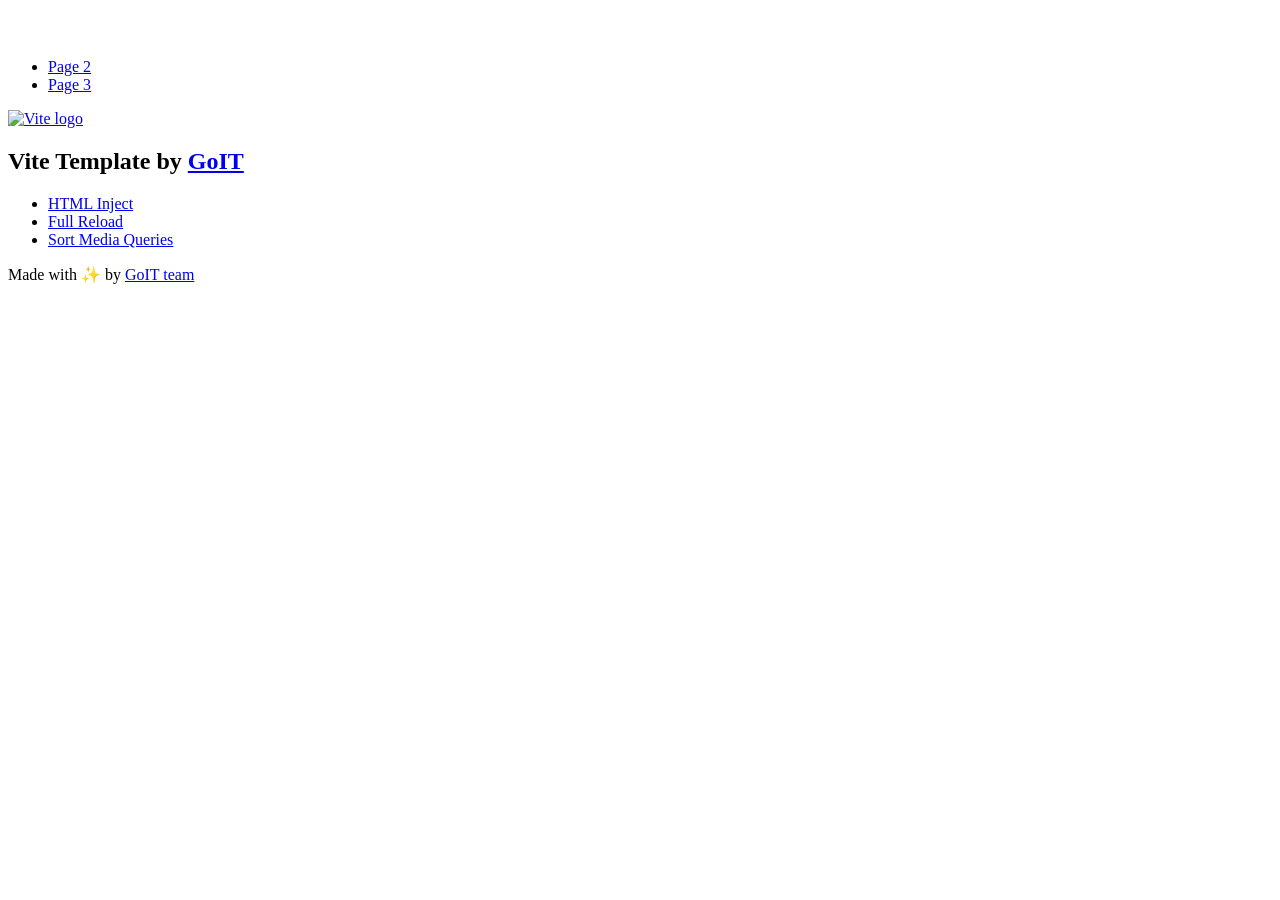
==== index.html @ c985cfd0 "Deploying to gh-pages from @ prus-iryna/goit-js-hw-12@3b0846cc11d39ec935f14bb4d1ee4b3432244cc7 🚀" ====
<!DOCTYPE html>
<html lang="en">
  <head>
    <meta charset="UTF-8" />
    <link rel="icon" type="image/svg+xml" href="/goit-js-hw-12/favicon.svg" />
    <meta name="viewport" content="width=device-width, initial-scale=1.0" />
    <title>Vanilla App Template</title>
    <script type="module" crossorigin src="/goit-js-hw-12/index.js"></script>
    <link rel="stylesheet" crossorigin href="/goit-js-hw-12/assets/styles-DvPDDfy5.css">
  </head>
  <body>
    <header class="header">
  <div class="container">
    <nav class="nav">
      <a class="nav-logo" href="./index.html" aria-label="Site logo">
        <svg class="nav-logo-icon" width="100" height="30">
          <use href="/goit-js-hw-12/assets/sprite-E8vg0sBb.svg#logo"></use>
        </svg>
      </a>
      <ul class="nav-list">
        <li class="nav-item">
          <a class="nav-link {=$highlight-act}" href="./page-2.html">Page 2</a>
        </li>
        <li class="nav-item">
          <a class="nav-link {=$highlight-curr}" href="./page-3.html">Page 3</a>
        </li>
      </ul>
    </nav>
  </div>
</header>


    <main>
      <!-- Loads the specified .html file -->
      <section class="vite-promo">
  <div class="container">
    <div class="vite-promo-thumb">
      <a
        class="vite-promo-link"
        href="https://vitejs.dev/"
        target="_blank"
        rel="noopener noreferrer"
        aria-label="Link to Vite official website"
        title="Vite.js  build tool"
      >
        <!-- Path to images as from index.html file -->
        <img
          class="pic"
          src="/goit-js-hw-12/assets/vite-logo-9o_aqrTe.png"
          alt="Vite logo"
          width="640"
          height="640"
        />
      </a>
    </div>
    <h1 class="main-title">
      <span class="main-title-gradient">Vite</span>
      Template by
      <a
        class="main-title-link"
        href="https://github.com/goitacademy/vanilla-app-template"
        target="_blank"
        rel="noopener noreferrer"
      >
        GoIT
      </a>
    </h1>
  </div>
</section>

      <article class="badges">
  <div class="container">
    <ul class="badges-list">
      <li class="badges-item">
        <a
          class="badges-link"
          href="https://www.npmjs.com/package/vite-plugin-html-inject"
          target="_blank"
          rel="noopener noreferrer"
        >
          HTML Inject
        </a>
      </li>
      <li class="badges-item">
        <a
          class="badges-link"
          href="https://www.npmjs.com/package/vite-plugin-full-reload"
          target="_blank"
          rel="noopener noreferrer"
        >
          Full Reload
        </a>
      </li>
      <li class="badges-item">
        <a
          class="badges-link"
          href="https://www.npmjs.com/package/postcss-sort-media-queries"
          target="_blank"
          rel="noopener noreferrer"
        >
          Sort Media Queries
        </a>
      </li>
    </ul>
  </div>
</article>

    </main>

    <footer class="footer">
  <div class="container">
    <p class="footer-desc">
      Made with ✨ by
      <a
        class="footer-link"
        href="https://goit.global/ua/"
        target="_blank"
        rel="noopener noreferrer"
      >
        GoIT team
      </a>
    </p>
  </div>
</footer>


  </body>
</html>
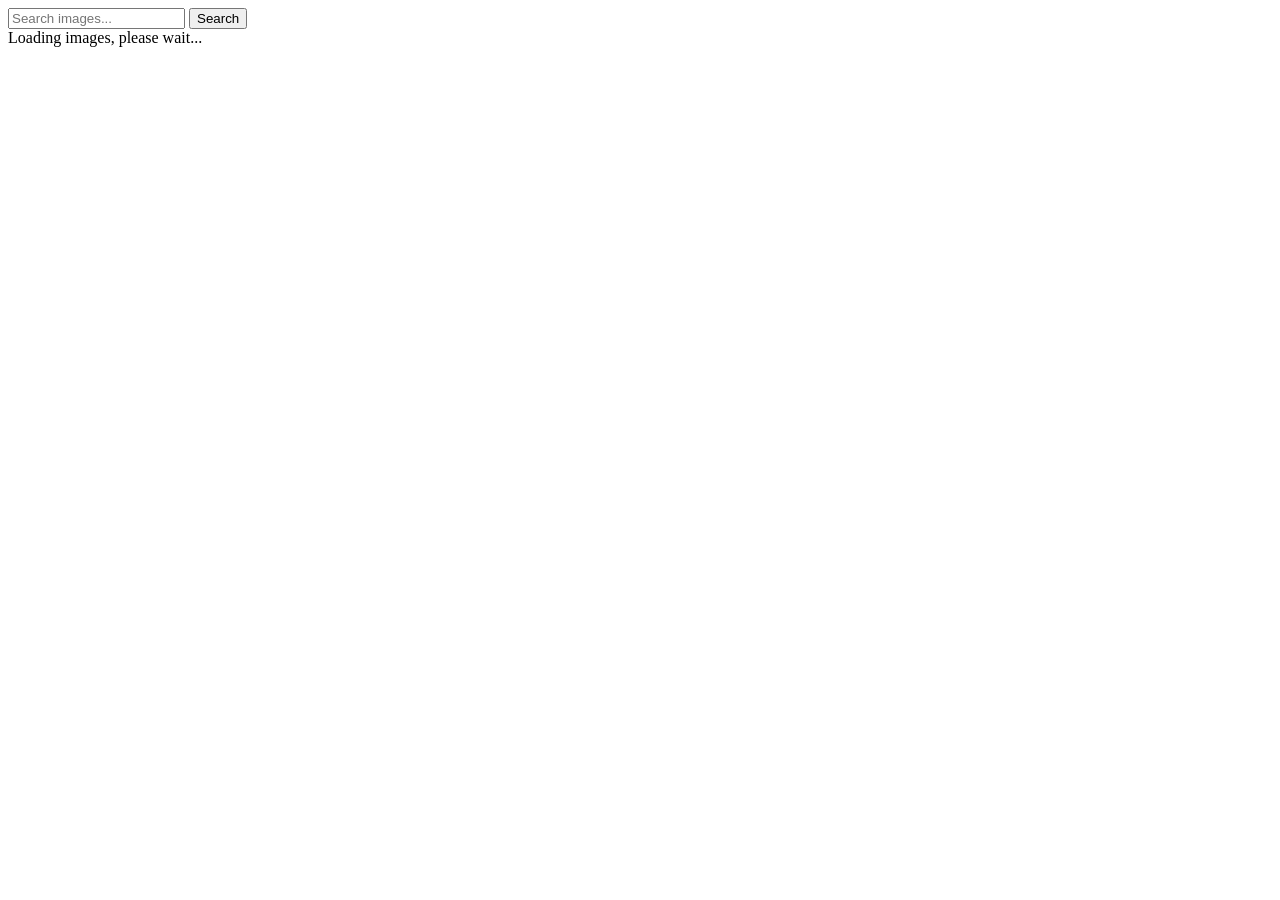
==== commit d4feba0e: "Deploying to gh-pages from @ prus-iryna/goit-js-hw-12@7c1f95341c472126c2fb110b95ff2b3215a124be 🚀" ====
--- a/index.html
+++ b/index.html
@@ -2,127 +2,30 @@
 <html lang="en">
   <head>
     <meta charset="UTF-8" />
-    <link rel="icon" type="image/svg+xml" href="/goit-js-hw-12/favicon.svg" />
+    <link rel="icon" type="image/svg+xml" href="/favicon.svg" />
     <meta name="viewport" content="width=device-width, initial-scale=1.0" />
     <title>Vanilla App Template</title>
     <script type="module" crossorigin src="/goit-js-hw-12/index.js"></script>
-    <link rel="stylesheet" crossorigin href="/goit-js-hw-12/assets/styles-DvPDDfy5.css">
+    <link rel="stylesheet" crossorigin href="/goit-js-hw-12/assets/index-DRElB2Dq.css">
   </head>
   <body>
-    <header class="header">
-  <div class="container">
-    <nav class="nav">
-      <a class="nav-logo" href="./index.html" aria-label="Site logo">
-        <svg class="nav-logo-icon" width="100" height="30">
-          <use href="/goit-js-hw-12/assets/sprite-E8vg0sBb.svg#logo"></use>
-        </svg>
-      </a>
-      <ul class="nav-list">
-        <li class="nav-item">
-          <a class="nav-link {=$highlight-act}" href="./page-2.html">Page 2</a>
-        </li>
-        <li class="nav-item">
-          <a class="nav-link {=$highlight-curr}" href="./page-3.html">Page 3</a>
-        </li>
-      </ul>
-    </nav>
-  </div>
-</header>
-
-
     <main>
-      <!-- Loads the specified .html file -->
-      <section class="vite-promo">
-  <div class="container">
-    <div class="vite-promo-thumb">
-      <a
-        class="vite-promo-link"
-        href="https://vitejs.dev/"
-        target="_blank"
-        rel="noopener noreferrer"
-        aria-label="Link to Vite official website"
-        title="Vite.js  build tool"
-      >
-        <!-- Path to images as from index.html file -->
-        <img
-          class="pic"
-          src="/goit-js-hw-12/assets/vite-logo-9o_aqrTe.png"
-          alt="Vite logo"
-          width="640"
-          height="640"
-        />
-      </a>
-    </div>
-    <h1 class="main-title">
-      <span class="main-title-gradient">Vite</span>
-      Template by
-      <a
-        class="main-title-link"
-        href="https://github.com/goitacademy/vanilla-app-template"
-        target="_blank"
-        rel="noopener noreferrer"
-      >
-        GoIT
-      </a>
-    </h1>
-  </div>
-</section>
-
-      <article class="badges">
-  <div class="container">
-    <ul class="badges-list">
-      <li class="badges-item">
-        <a
-          class="badges-link"
-          href="https://www.npmjs.com/package/vite-plugin-html-inject"
-          target="_blank"
-          rel="noopener noreferrer"
-        >
-          HTML Inject
-        </a>
-      </li>
-      <li class="badges-item">
-        <a
-          class="badges-link"
-          href="https://www.npmjs.com/package/vite-plugin-full-reload"
-          target="_blank"
-          rel="noopener noreferrer"
-        >
-          Full Reload
-        </a>
-      </li>
-      <li class="badges-item">
-        <a
-          class="badges-link"
-          href="https://www.npmjs.com/package/postcss-sort-media-queries"
-          target="_blank"
-          rel="noopener noreferrer"
-        >
-          Sort Media Queries
-        </a>
-      </li>
-    </ul>
-  </div>
-</article>
-
+      <div class="container">
+        <form class="form">
+          <label>
+            <input
+              type="text"
+              name="search-text"
+              placeholder="Search images..."
+              required
+            />
+          </label>
+          <button type="submit">Search</button>
+        </form>
+        <span class="loader hidden">Loading images, please wait...</span>
+        <ul class="gallery"></ul>
+      </div>
     </main>
-
-    <footer class="footer">
-  <div class="container">
-    <p class="footer-desc">
-      Made with ✨ by
-      <a
-        class="footer-link"
-        href="https://goit.global/ua/"
-        target="_blank"
-        rel="noopener noreferrer"
-      >
-        GoIT team
-      </a>
-    </p>
-  </div>
-</footer>
-
 
   </body>
 </html>
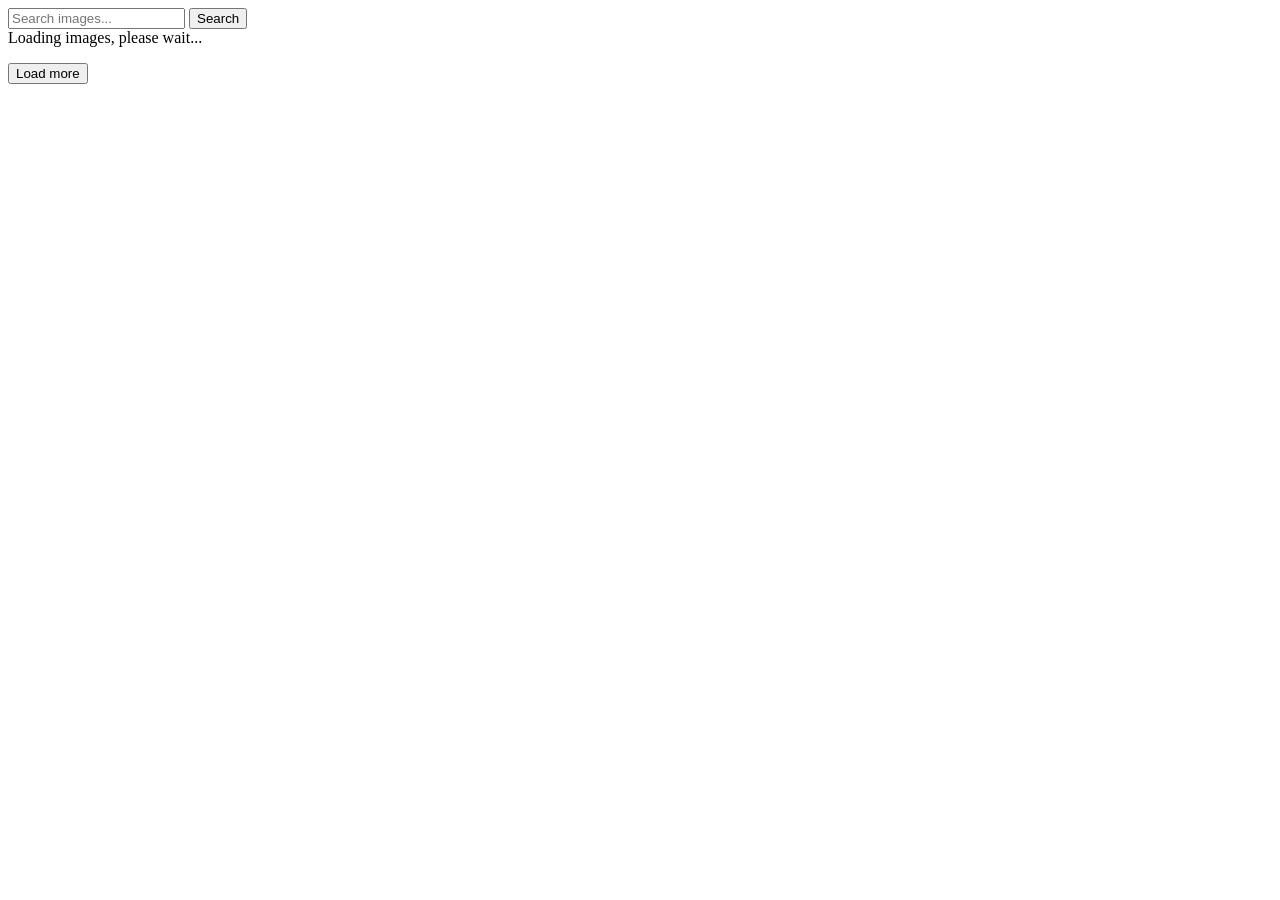
==== commit 7d3015af: "Deploying to gh-pages from @ prus-iryna/goit-js-hw-12@cb22520cf9880684761c976c988aa40ca75ba691 🚀" ====
--- a/index.html
+++ b/index.html
@@ -6,7 +6,9 @@
     <meta name="viewport" content="width=device-width, initial-scale=1.0" />
     <title>Vanilla App Template</title>
     <script type="module" crossorigin src="/goit-js-hw-12/index.js"></script>
-    <link rel="stylesheet" crossorigin href="/goit-js-hw-12/assets/index-DRElB2Dq.css">
+    <link rel="modulepreload" crossorigin href="/goit-js-hw-12/assets/vendor-DqB7j7Ix.js">
+    <link rel="stylesheet" crossorigin href="/goit-js-hw-12/assets/vendor-CWKLx11g.css">
+    <link rel="stylesheet" crossorigin href="/goit-js-hw-12/assets/index-CyTm20vB.css">
   </head>
   <body>
     <main>
@@ -24,6 +26,10 @@
         </form>
         <span class="loader hidden">Loading images, please wait...</span>
         <ul class="gallery"></ul>
+        <!-- Load more-->
+        <div class="button-container">
+          <button class="js-load-more hidden">Load more</button>
+        </div>
       </div>
     </main>
 
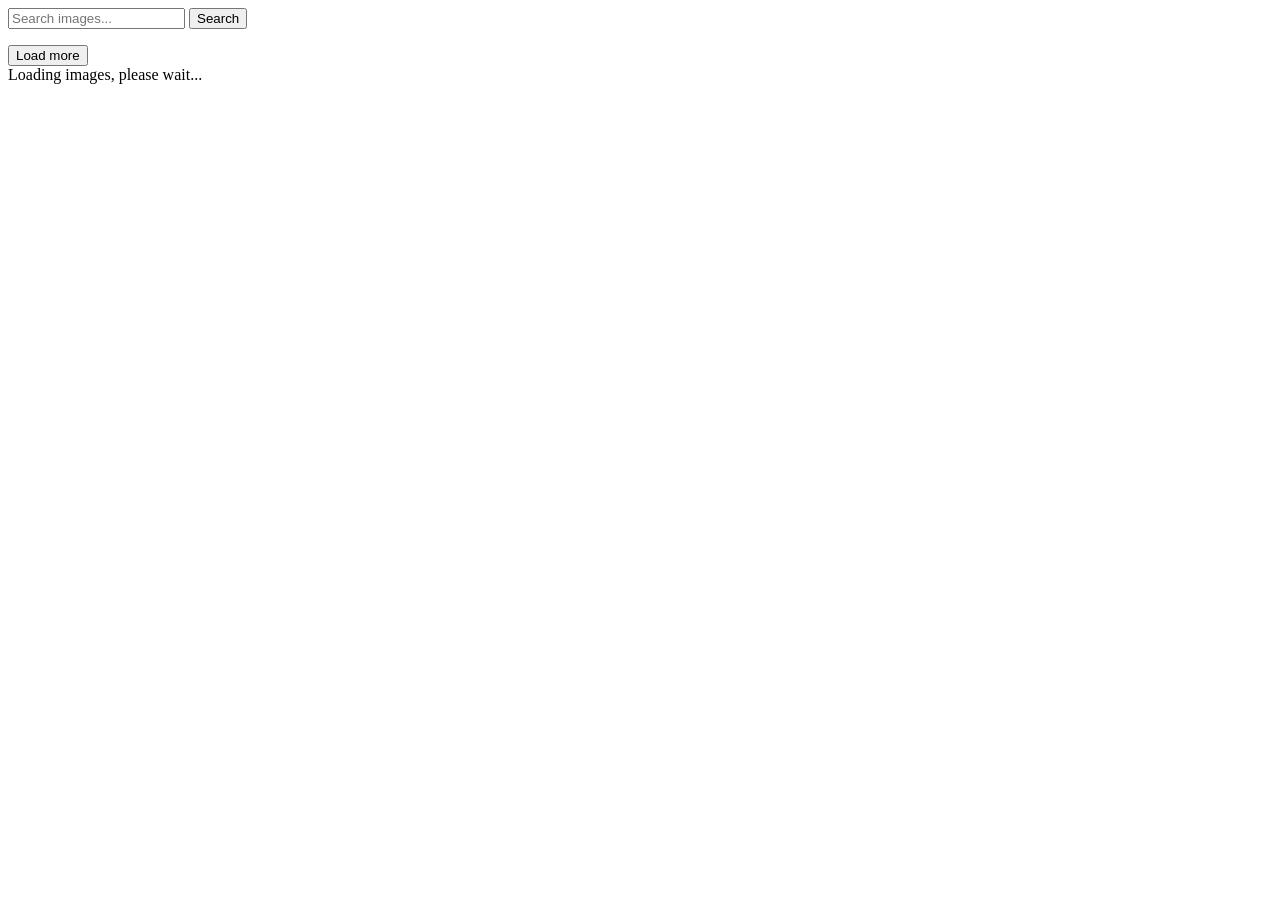
==== commit 3d71b997: "Deploying to gh-pages from @ prus-iryna/goit-js-hw-12@4d8a29eaceec43b51da931bbfe1adee745f60663 🚀" ====
--- a/index.html
+++ b/index.html
@@ -8,7 +8,7 @@
     <script type="module" crossorigin src="/goit-js-hw-12/index.js"></script>
     <link rel="modulepreload" crossorigin href="/goit-js-hw-12/assets/vendor-DqB7j7Ix.js">
     <link rel="stylesheet" crossorigin href="/goit-js-hw-12/assets/vendor-CWKLx11g.css">
-    <link rel="stylesheet" crossorigin href="/goit-js-hw-12/assets/index-CyTm20vB.css">
+    <link rel="stylesheet" crossorigin href="/goit-js-hw-12/assets/index-BzuxssIF.css">
   </head>
   <body>
     <main>
@@ -24,12 +24,13 @@
           </label>
           <button type="submit">Search</button>
         </form>
-        <span class="loader hidden">Loading images, please wait...</span>
+
         <ul class="gallery"></ul>
         <!-- Load more-->
         <div class="button-container">
           <button class="js-load-more hidden">Load more</button>
         </div>
+        <span class="loader hidden">Loading images, please wait...</span>
       </div>
     </main>
 
